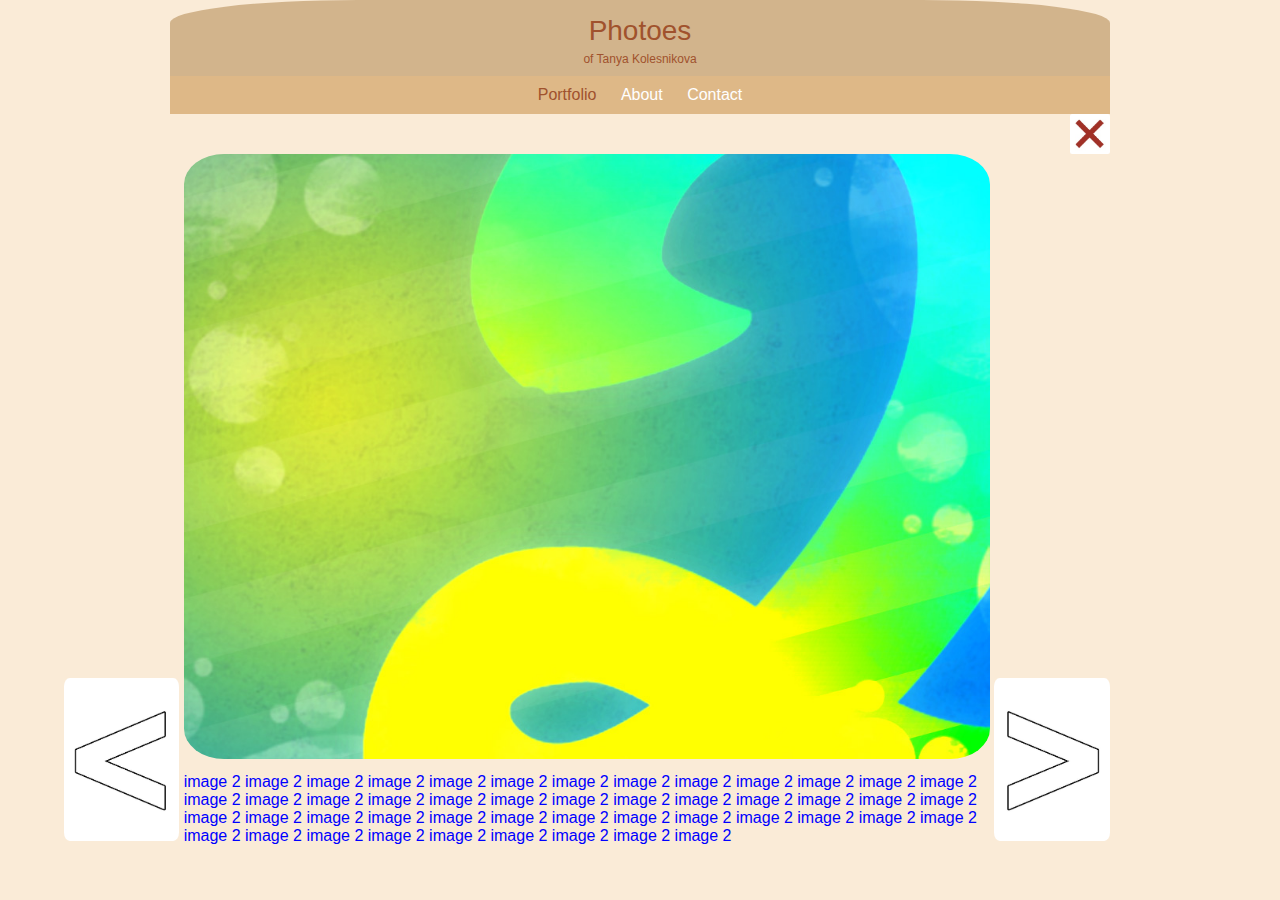
==== bigimage.html @ d331e00e "index.html, bigimage.html, main.css. Links between html, prev/next buttoms" ====
<!DOCTYPE html>
<html>
<head> 
  <meta charset "utf-8">
  <title>Tanya Kolesnikova | Photogallery</title>
  <link rel="stylesheet" href="css/main.css">
</head>

  <body>
  <div >
    <header class="header940" >
      <a href="index.html" id="logo">
        <h1>Photoes</h1>
        <h2>of Tanya Kolesnikova</h2>
      </a>
      
      <nav>
        <ul>
          <li><a href="index.html" class="selected">Portfolio</a> </li>
          <li><a href="about.html">About</a> </li>
          <li><a href="contact.html">Contact</a> </li>
        </ul>      
       </nav>
     </header> 
  </div>
  
     <section>
		<div class="close">
			<a href="">
				<img src="img/close-btn.jpg" alt="">
			</a>
		</div>
		
        <div id="bigpage"> 
		    <div class="btn">
				<a href="">
				  <img src="img/prev-btn.jpg" alt="">
				</a>
            </div> 			
          
			<div class="big-picture">
				  <img src="img/numbers-02.jpg" alt="">
				  <p>image 2 image 2 image 2 image 2 image 2 image 
				  2 image 2 image 2 image 2 image 2 image 2 image 2 
				  image 2 image 2 image 2 image 2 image 2 image 
				  2 image 2 image 2 image 2 image 2 image 2 image 2 
				  image 2 image 2 image 2 image 2 image 2 image 
				  2 image 2 image 2 image 2 image 2 image 2 image 2 
				  image 2 image 2 image 2 image 2 image 2 image 
				  2 image 2 image 2 image 2 image 2 image 2 image 2</p>
			</div>			
          
		    <div class="btn">
				<a href="">
				  <img src="img/next-btn.jpg" alt="">
				</a>
		    </div>			
          
        </div>
     </section>
     
  </body> 
</html>
---- css/main.css ----
/****************************
GENERAL
*****************************/

body {
  /* max-width: 940px; */
  margin: 0 auto;
  background-color: antiquewhite;
  color: #599a68;
  font-family: 'Verdana', sans-serif;
}


#wrapper {
  max-width: 940px;
  margin: 0 auto;
  margin-top: 20px; 
  padding: 0 5%;
  /* border: 1px solid green; */
}

a {
  text-decoration: none;
  color:#6ab47b;
}



img {
  max-width: 100%;
  border-radius: 5%;
}

h3 {
  margin: 0 0 1em 0;
}



/****************************
HEADER
*****************************/


header {
  background: tan; 
  border-color:#599a68;
  border-width: 2px;
  border-radius: 20%;
  
  margin: 0 0 30px 0;
  padding: 5px 0 0 0;
  max-width: 940px;
  margin: 0 auto;
}



#logo {
  margin-top:5px;
  text-align: center;
  width: 45%;
}

/* logo text */
h1,h2 {
  color: sienna;
}


h1 {
  margin: 15px 0;
  font-size: 1.75em;
  font-weight: normal; 
  line-height: 0.8em;
}

h2 {
  font-size: 0.75em;
  margin: -5px 0 0;
  font-weight: normal;
}




/****************************
NAVIGATION
*****************************/

/* nav background on mobile */
nav {
  background: burlywood ;
  text-align: center;
  padding: 10px 0;
  margin: 10px 0 0;
}


nav ul {
  list-style: none;
  margin: 0 10px;
  padding: 0;
}

nav li {
  display: inline-block;
}

nav a {
  font-weight: 400;
  padding: 15px 10px;
}

/* nav links color */
nav a, nav a:visited {
  color: #fff;
}

/* selected nav links color */
nav a.selected, nav a:hover {
  color: sienna;
}

/****************************
PAGE: PORTFOLIO
*****************************/


#gallery {
  margin: 0;
  padding: 0;
  list-style: none;
}

#gallery li {
  float:left;
  width: 45%;
  margin: 2.5%;
  background-color: #f5f5f5;
  color: #bdc3c7;
  border-radius: 5%;
}

#gallery li a p{
  margin: 0;
  padding: 5%;
  font-size: 0.85em;
  color: #599a68;
}


/****************************
PAGE: BIG IMAGE
*****************************/

.header940 {
	max-width: 940px;
}

#bigpage {
  /* border: 1px solid magenta;  */
   clear: both;
   width: 90%;
   margin: 0 auto;
}


#bigpage div{
	display: inline-block;
	/* border: 1px solid red; */
}

.close {
	/* border: 1px solid red; */
	max-width: 940px;
	margin: 0 auto;
}
.close img{
	float: right;
	width: 40px;
}

.btn  {
  width: 10%;
  padding: 0;
  margin: 0 auto;
}

.big-picture  {
  width: 70%;
}

.big-picture img {
  width: 100%;
}

.big-picture p {
  padding-top: 10px;
  margin: 0;
  color: blue;
}
/****************************
PAGE: ABOUT
*****************************/

.profile-photo {
  display: block;
  max-width: 150px;
  margin: 0 auto 30px;
  border-radius: 100%;
}




/****************************
PAGE: CONTACT
*****************************/

.contact-info {
  list-style: none;
  padding: 0;
  margin: 0;
  font-size: 0.9em;
  
}

.contact-info a {
  display: block;
  min-height: 20px;
  background-repeat: no-repeat;
  background-size: 20px 20px;
  padding: 0 0 0 30px;
  margin: 0 0 10px;
}

.contact-info li.phone a {
    background-image: url('../img/phone.png');
}

.contact-info li.mail a {
    background-image: url('../img/mail.png');
}

.contact-info li.twitter a {
    background-image: url('../img/facebook-wrap.png');
}




/****************************
FOOTER
*****************************/

footer {
  font-size: 0.75em;
  text-align: center;
  clear: both;
  padding-top: 50px;
  color: #999;
}

.social-icon {
  width: 20px;
  height: 20px;
  margin: 0 5px;
}
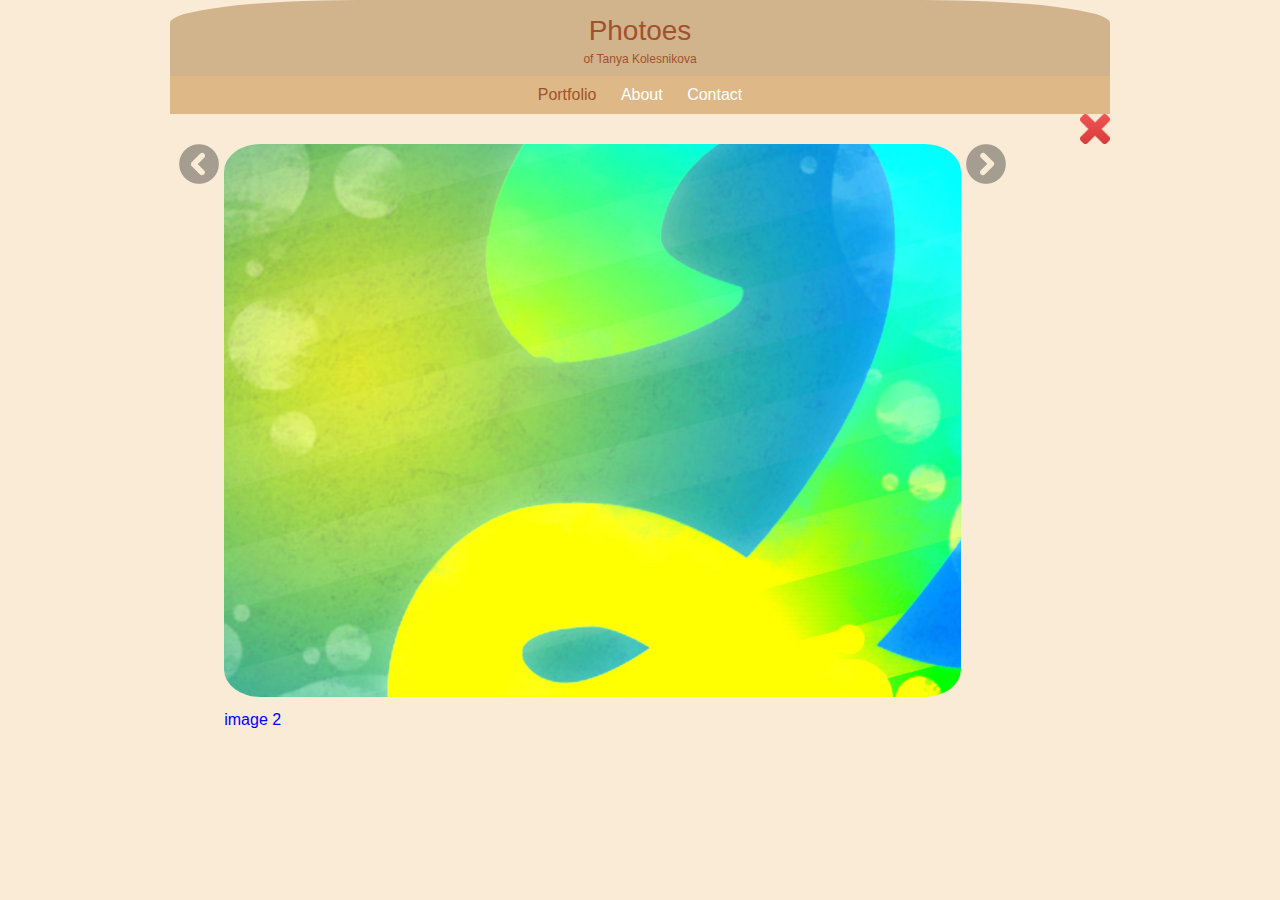
==== commit 2496312e: "last version (avik)" ====
--- a/bigimage.html
+++ b/bigimage.html
@@ -27,36 +27,35 @@
      <section>
 		<div class="close">
 			<a href="">
-				<img src="img/close-btn.jpg" alt="">
+				<img src="img/closebtn.png" alt="">
 			</a>
 		</div>
 		
         <div id="bigpage"> 
-		    <div class="btn">
-				<a href="">
-				  <img src="img/prev-btn.jpg" alt="">
-				</a>
-            </div> 			
-          
-			<div class="big-picture">
-				  <img src="img/numbers-02.jpg" alt="">
-				  <p>image 2 image 2 image 2 image 2 image 2 image 
-				  2 image 2 image 2 image 2 image 2 image 2 image 2 
-				  image 2 image 2 image 2 image 2 image 2 image 
-				  2 image 2 image 2 image 2 image 2 image 2 image 2 
-				  image 2 image 2 image 2 image 2 image 2 image 
-				  2 image 2 image 2 image 2 image 2 image 2 image 2 
-				  image 2 image 2 image 2 image 2 image 2 image 
-				  2 image 2 image 2 image 2 image 2 image 2 image 2</p>
-			</div>			
-          
-		    <div class="btn">
-				<a href="">
-				  <img src="img/next-btn.jpg" alt="">
-				</a>
-		    </div>			
-          
-        </div>
+		    <div class="container">
+				<div class="btn">
+					<a href="">
+					  <img src="img/arrow_LeftLight.png" alt="">
+					</a>
+				</div> 			
+			  
+				<div class="big-picture">
+					  <img src="img/numbers-02.jpg" alt="">
+					  <p>image 2 </p>
+				</div>			
+			  
+				<div class="btn">
+					<a href="">
+					  <img src="img/arrow_RightLight.png" alt="">
+					</a>
+				</div>
+			
+		    </div>
+			
+		</div>
+			
+        
+        
      </section>
      
   </body> 
--- a/css/main.css
+++ b/css/main.css
@@ -159,17 +159,27 @@
 }
 
 #bigpage {
-  /* border: 1px solid magenta;  */
+   /* border: 1px solid magenta;  */ 
    clear: both;
    width: 90%;
-   margin: 0 auto;
+   /* width: 1000px; */
+    margin: 0 auto; 
 }
 
 
 #bigpage div{
-	display: inline-block;
+	/* display: inline-block; */
 	/* border: 1px solid red; */
-}
+	
+}
+
+.container {
+	width: 80%; 
+	border: 3 solid black;
+	background-color: yellow;
+	margin: 0 auto;
+}
+
 
 .close {
 	/* border: 1px solid red; */
@@ -178,17 +188,22 @@
 }
 .close img{
 	float: right;
-	width: 40px;
+	width: 30px;
 }
 
 .btn  {
-  width: 10%;
-  padding: 0;
-  margin: 0 auto;
-}
-
-.big-picture  {
-  width: 70%;
+ /*  width: 40px; */
+  width: 2.5em;
+  
+  margin: 0;
+  float: left;
+}
+
+.big-picture {
+	width: 80%;
+  /* width: 600px; */
+   float: left;
+   padding: 0 0.3125em; /*5px*/
 }
 
 .big-picture img {
